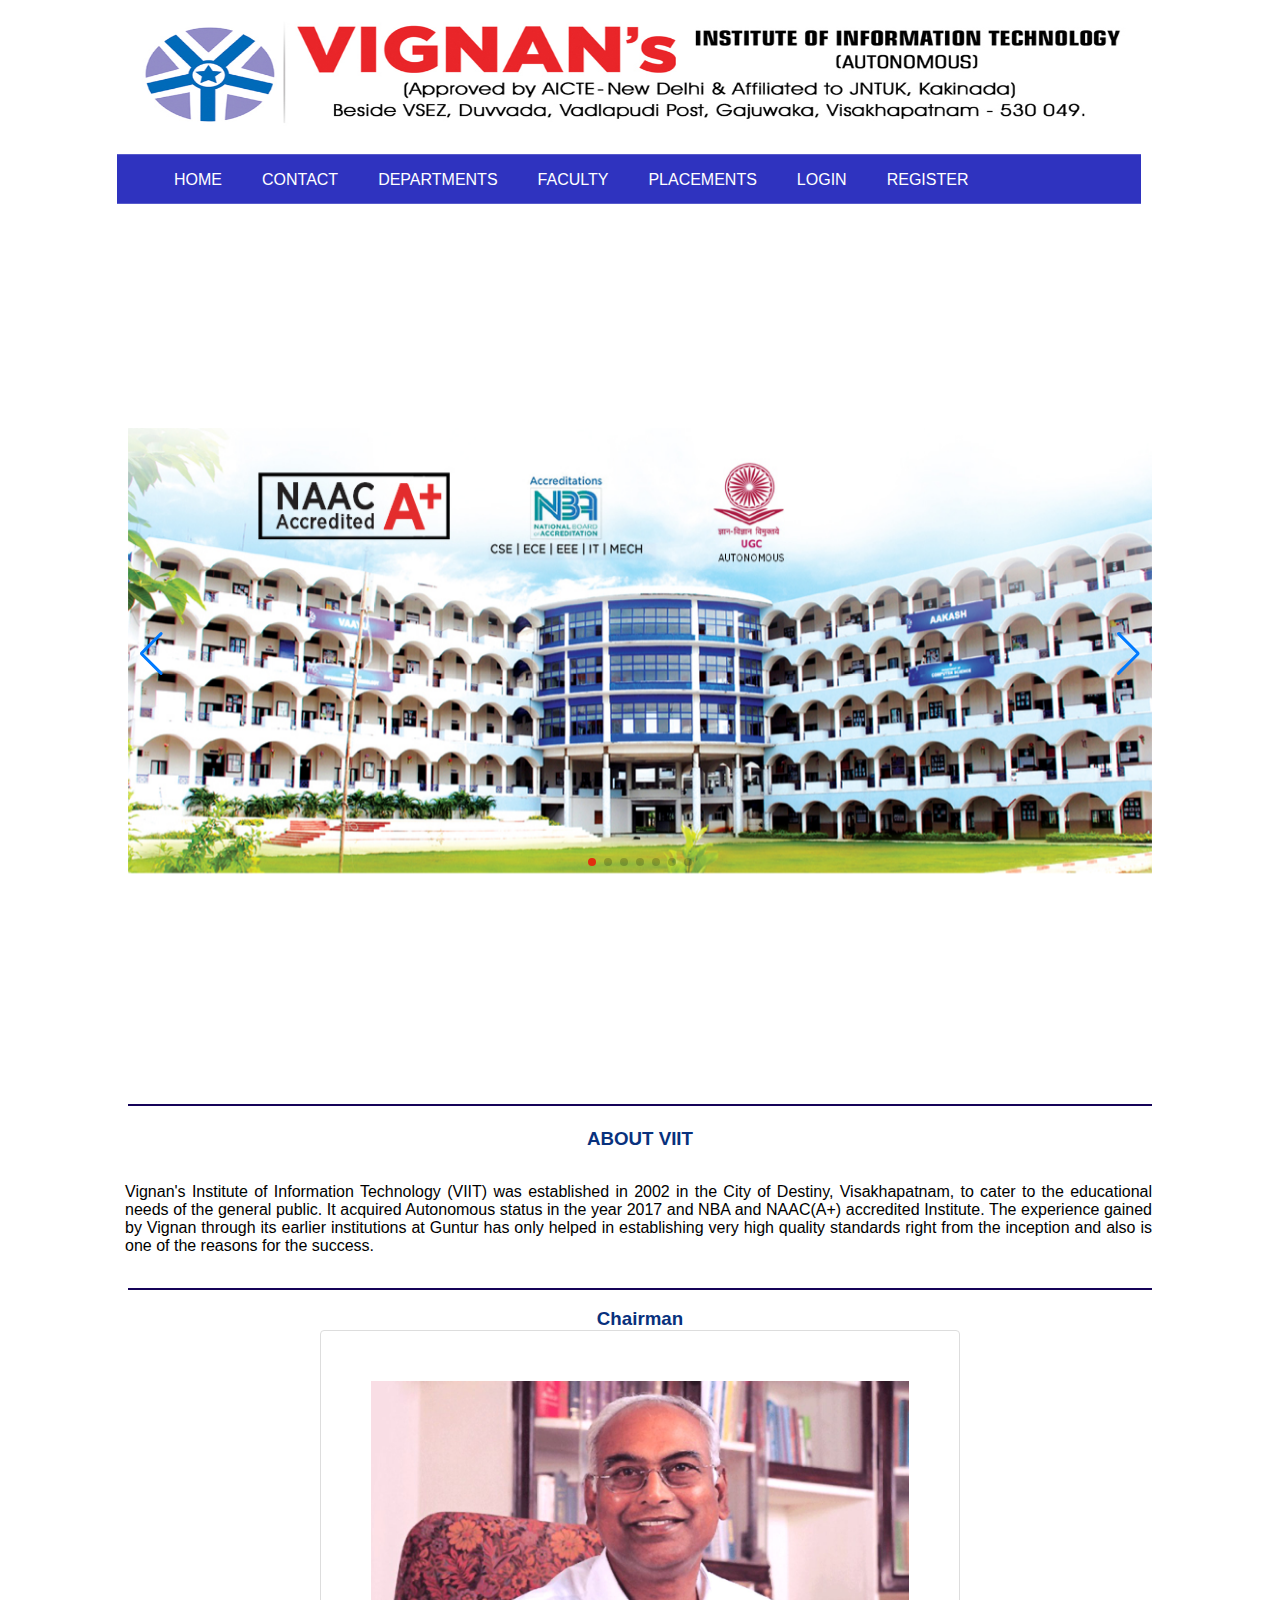
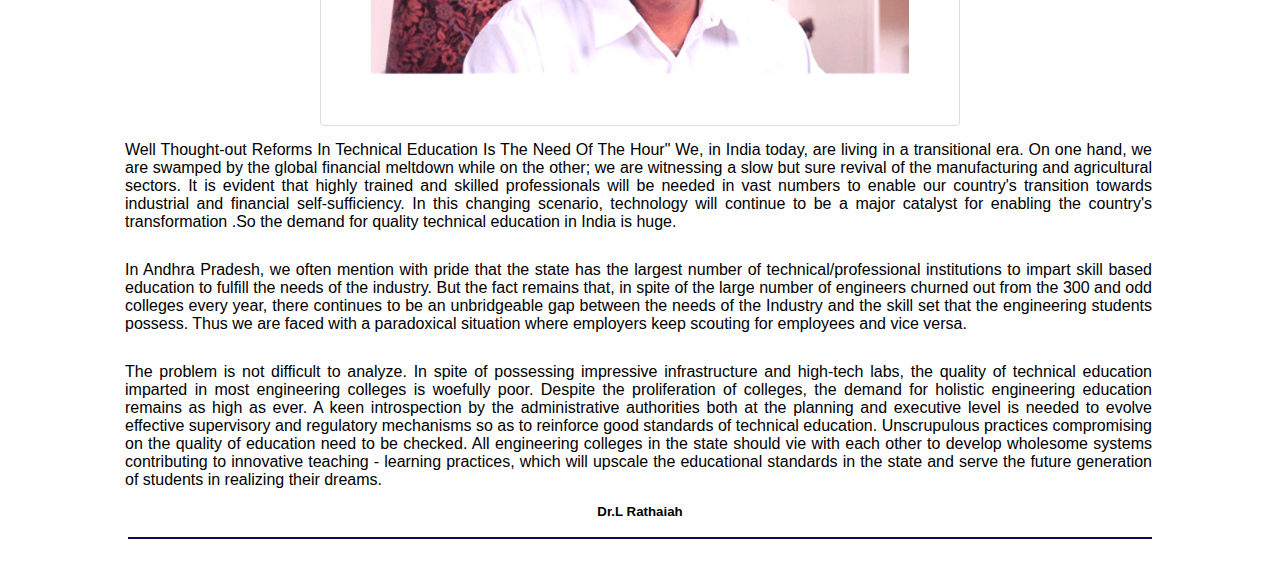
==== index.html @ fe6461c3 "second commit" ====
<!DOCTYPE html>
<html lang="en" and dir="ltr">
    <head>
        <meta charset="utf-8">
        <meta name="viewport" content="width=device-width, initial-scale=1.0">
        <title>Home page</title>
        <link rel="stylesheet" href="css/shome.css">
        <link rel="icon" type="image/x-icon" href="images/Vignan_logo.png">
        <link rel="stylesheet" href="https://cdn.jsdelivr.net/npm/swiper@8/swiper-bundle.min.css"/>
    </head>
    <body>
        <img src="images/Logo.jpg" alt="Institute Image" class="lgim">
        <nav class="stk">
            <ul>
                <li><a href="index.html">Home</a></li>
                <li><a href="contact.html">Contact</a></li>
                <li>
                    <a href="#">Departments</a>
                    <ul>
                        <li><a href="dept_cse.html">CSE</a></li>
                        <li><a href="dept_ece.html">ECE</a></li>
                        <li><a href="dept_eee.html">EEE</a></li>
                        <li><a href="dept_civil.html">CIVIL</a></li>
                        <li><a href="dept_mech.html">MECH</a></li>
                        <li><a href="dept_it.html">IT</a></li>
                    </ul>
                </li>
                <li><a href="faculty.html">Faculty</a></li>
                <li>
                    <a href="#">Placements</a>
                    <ul>
                        <li><a href="plac_ab.html">About T&P</a></li>
                        <li><a href="pdf/training.pdf" target="_blank">Process</a></li>
                        <li><a href="plac.html">Placements</a></li>
                        <li><a href="plac_con.html">Contact</a></li>
                    </ul>
                </li>
                <li><a href="log.html">Login</a></li>
                <li><a href="reg.html">Register</a></li>
            </ul>
        </nav>
        <div class="container">
            <div class="swiper">
                <div class="swiper-wrapper">
                  <div class="swiper-slide"><img src="images/slide1.jpg" class="ssimg"></div>
                  <div class="swiper-slide"><img src="images/slide2.jpeg" class="ssimg"></div>
                  <div class="swiper-slide"><img src="images/coe.jpeg" class="ssimg"></div>
                  <div class="swiper-slide"><img src="images/slide3.jpeg" class="ssimg"></div>
                  <div class="swiper-slide"><img src="images/slide5.jpg" class="ssimg"></div>
                  <div class="swiper-slide"><img src="images/slide6.jpg" class="ssimg"></div>
                  <div class="swiper-slide"><img src="images/slide7.jpg" class="ssimg"></div>
                  ...
                </div>
                <div class="swiper-pagination"></div>
                <div class="swiper-button-prev"></div>
                <div class="swiper-button-next"></div>
              </div>
        </div>
        <hr>
        <div>
            <h3><br>ABOUT VIIT</h3><br>
            <p class="abviit">Vignan's Institute of Information Technology (VIIT) was established in 2002 in the City of Destiny, Visakhapatnam, to cater to the educational needs of the general public. It acquired Autonomous status in the year 2017 and NBA and NAAC(A+) accredited Institute. The experience gained by Vignan through its earlier institutions at Guntur has only helped in establishing very high quality standards right from the inception and also is one of the reasons for the success.</p><br>
        </div>
        <hr>
        <div>
            <br>
            <h3>Chairman</h3>
            <img src="images/Chairman.jpg" class="cm">
            <p class="abviit">
                Well Thought-out Reforms In Technical Education Is The Need Of The Hour" We, in India today, are living in a transitional era. On one hand, we are swamped by the global financial meltdown while on the other; we are witnessing a slow but sure revival of the manufacturing and agricultural sectors. It is evident that highly trained and skilled professionals will be needed in vast numbers to enable our country's transition towards industrial and financial self-sufficiency. In this changing scenario, technology will continue to be a major catalyst for enabling the country's transformation .So the demand for quality technical education in India is huge.
                <p class="abviit">

                    In Andhra Pradesh, we often mention with pride that the state has the largest number of technical/professional institutions to impart skill based education to fulfill the needs of the industry. But the fact remains that, in spite of the large number of engineers churned out from the 300 and odd colleges every year, there continues to be an unbridgeable gap between the needs of the Industry and the skill set that the engineering students possess. Thus we are faced with a paradoxical situation where employers keep scouting for employees and vice versa.<p>
                        <p class="abviit">
                            The problem is not difficult to analyze. In spite of possessing impressive infrastructure and high-tech labs, the quality of technical education imparted in most engineering colleges is woefully poor. Despite the proliferation of colleges, the demand for holistic engineering education remains as high as ever. A keen introspection by the administrative authorities both at the planning and executive level is needed to evolve effective supervisory and regulatory mechanisms so as to reinforce good standards of technical education. Unscrupulous practices compromising on the quality of education need to be checked. All engineering colleges in the state should vie with each other to develop wholesome systems contributing to innovative teaching - learning practices, which will upscale the educational standards in the state and serve the future generation of students in realizing their dreams.
                        </p>
                            <h5 style="text-align: center;">Dr.L Rathaiah</h5><br><hr><br><br>
        </div>
        
        <script src="https://cdn.jsdelivr.net/npm/swiper@8/swiper-bundle.min.js"></script>
        <script>
            const swiper = new Swiper('.swiper', {
            autoplay: {
                delay: 3000,
                disableOnInteraction: false,
            },
            loop: true,
            pagination: {
            el: '.swiper-pagination',
            clickable: true,    
            },
            navigation: {
            nextEl: '.swiper-button-next',
            prevEl: '.swiper-button-prev',
            },
        });
        </script>
    </body>
</html>
---- css/shome.css ----
*{
    margin: 0;
    padding: 0;
    box-sizing: border-box;
    font-family: Arial, Helvetica, sans-serif;
}
.ssimg{
    width:100%;
}
.container{
    width: 100%;
    height: 100vh;
    background: #fff;
    display: flex;
    align-items: center;
    justify-content: center;
}
.swiper{
    width: 80%;
    height: fit-content;
}
.swiper-slide{
    width: 100%;
}
.swiper .swipper-button-prev, .swiper .swipper-button-next{
    color:#fff;
}
.swiper .swiper-pagination-bullet-active{
    background: rgb(225, 46, 15);
}
.lgim{
    width: 80%;
    height: 150px;
    margin-left: 117px;
}
.cm{
    width: 50%;
    margin-left: auto;
    margin-right: auto;
    display: block;
    padding: 50px;
    border-radius: 4px;
    border:  1px solid #ddd;
    height: auto;
}
body{
    margin: 0;
    padding: 0;
    font-family: sans-serif;
}
nav{
    width: 100%;
    height: 50px;
    background: rgb(47, 51, 191);
    text-align: center;
}
.stk{
    width: 80%;
    height: 50px;
    background: rgb(47, 51, 191);
    border-top: 1px solid rgba(255,255,255,.2);
    border-bottom: 1px solid rgba(255,255,255,.2);
    position: sticky;
    top: 0%;
    z-index: 99;
    justify-content: center;
    margin-left: 117px;
}

.stk ul{
    display: flex;
    margin: 0;
    padding: 0 37px;
    float: none;
    list-style: none;
}
.stk ul li{
    list-style: none;
}
.stk ul li a{
    display: block;
    color: #fff;
    padding: 0px 20px; 
    text-decoration:none;
    text-transform: uppercase;
    font-weight:100;
    line-height: 50px;  
}
.stk ul li ul{
    background: #000033;
}
.stk ul li ul li{
    float: none;
    border-bottom: 1px solid white;
    padding: 0px 0px;
    display: inline;
}
.stk ul li ul{
    display: none;
}
.stk ul li:hover ul{
    display: block;
}
p{
    text-align: justify,center;
}
.stk ul li a:hover {
    color: rgb(26, 11, 87);
    background-color: rgb(225, 46, 15);
}
.blk{
    background-color: rgb(49, 177, 189);
    color: rgb(3, 41, 14);
    padding:0 25px; 
}
h3{
    text-align: center;
    color: rgb(8, 49, 125);
}
div .abviit{
    text-align: justify;
    width: 90%;
    padding: 15px 0px;
    padding-left: 125px;
}
hr{
    width: 80%;
    margin: 0 auto;
    border: 1px solid rgb(21, 3, 88);
    background-color: rgb(21, 3, 88);
}
@media only screen and (max-width:800px) {
    /* For tablets: */
    .main {
      width: 80%;
      padding: 0;
    }
    .right {
      width: 100%;
    }
}
@media only screen and (max-width:500px) {
    /* For mobile phones: */
    .menu, .main, .right {
      width: 100%;
    }
}
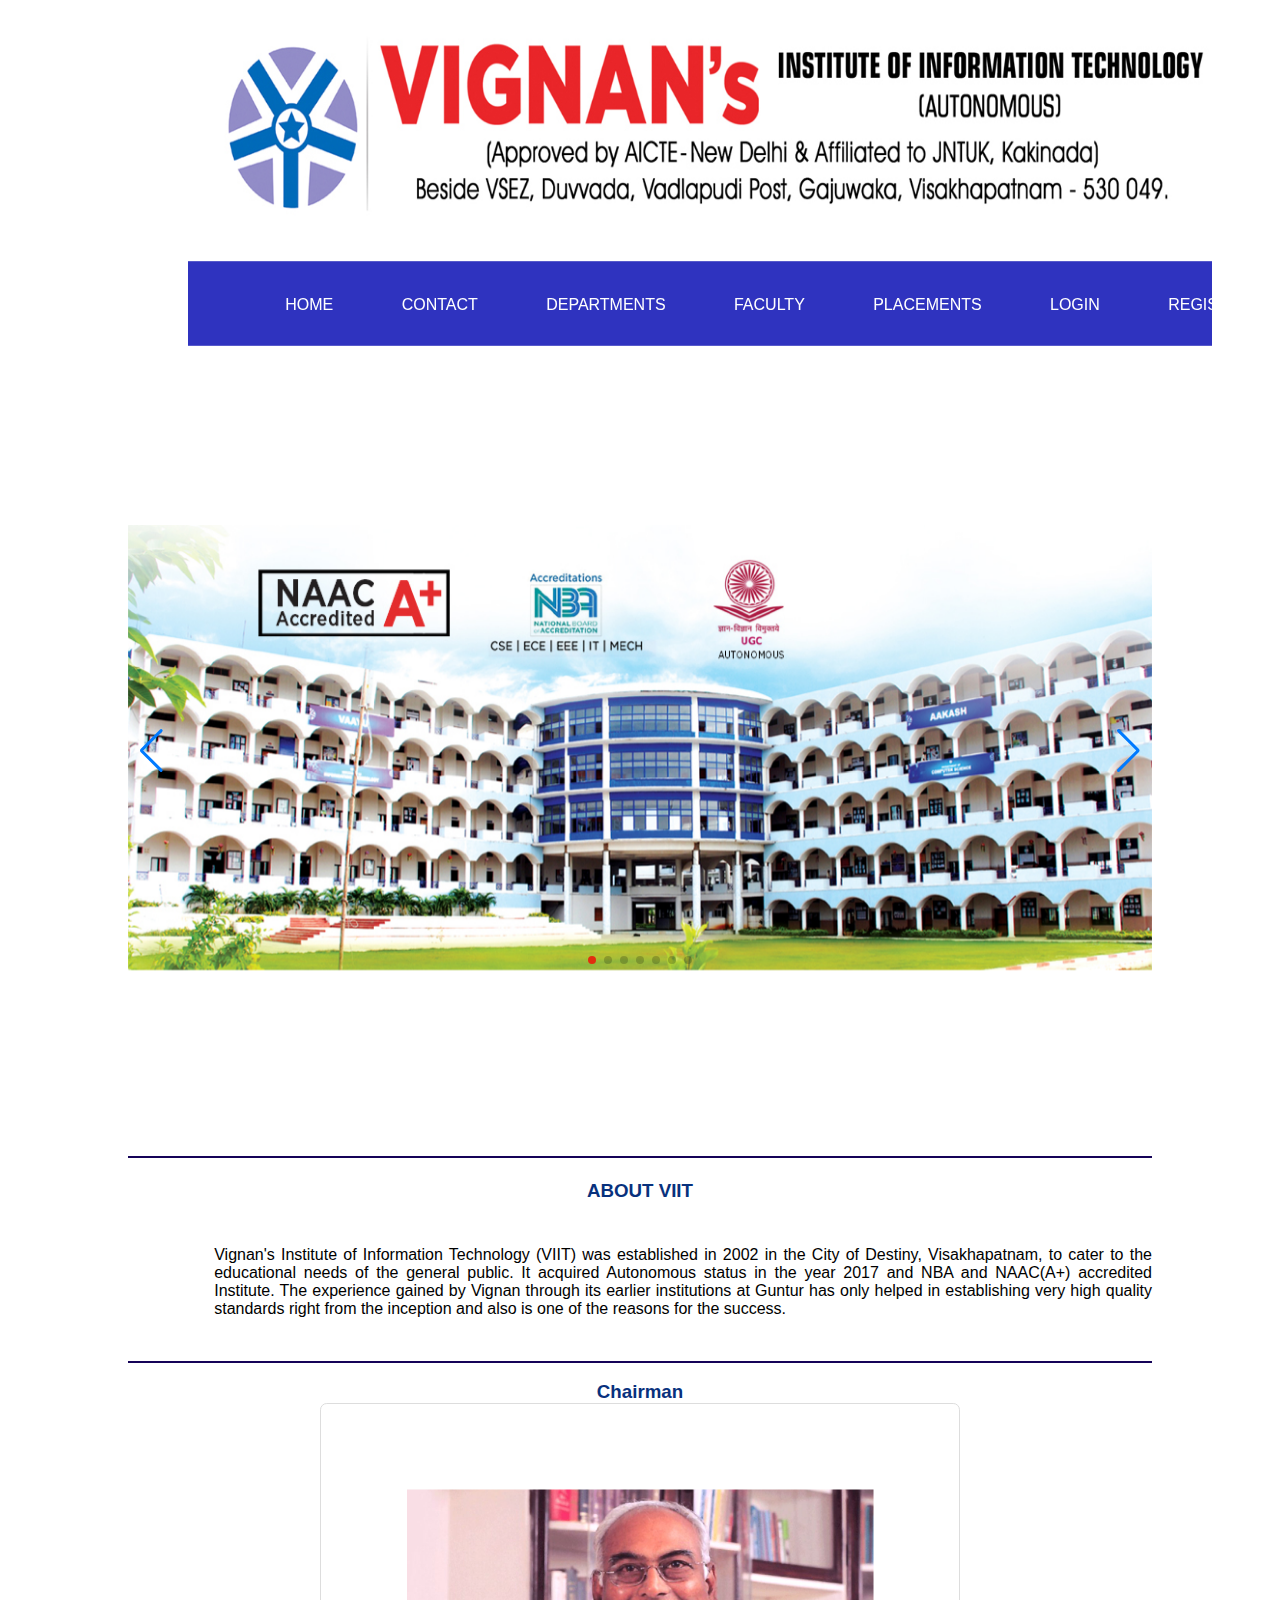
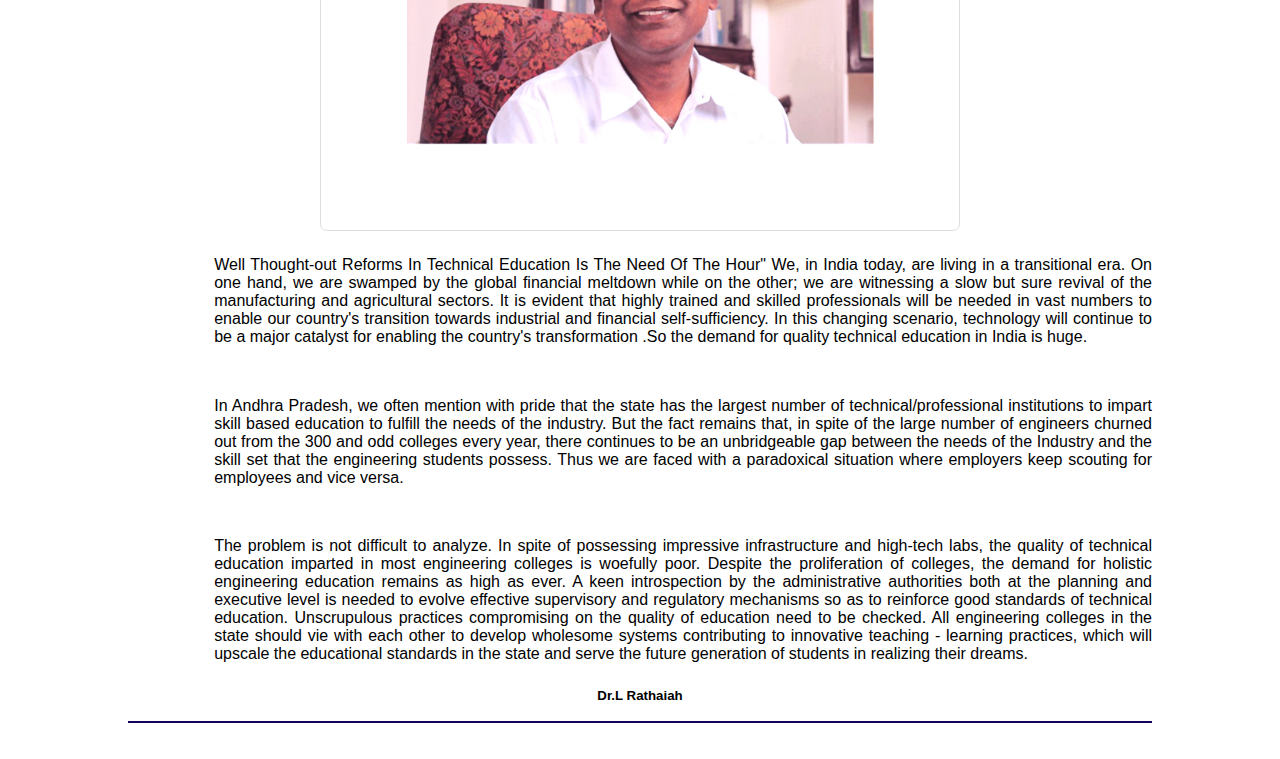
==== commit d9ff2569: "third commit" ====
--- a/index.html
+++ b/index.html
@@ -32,7 +32,7 @@
                         <li><a href="plac_ab.html">About T&P</a></li>
                         <li><a href="pdf/training.pdf" target="_blank">Process</a></li>
                         <li><a href="plac.html">Placements</a></li>
-                        <li><a href="plac_con.html">Contact</a></li>
+                        <li><a href="plac_con.html">T&P Staff</a></li>
                     </ul>
                 </li>
                 <li><a href="log.html">Login</a></li>
@@ -96,4 +96,4 @@
         });
         </script>
     </body>
-</html>+</html>
--- a/css/shome.css
+++ b/css/shome.css
@@ -9,7 +9,7 @@
 }
 .container{
     width: 100%;
-    height: 100vh;
+    height: 90vh;
     background: #fff;
     display: flex;
     align-items: center;
@@ -30,17 +30,17 @@
 }
 .lgim{
     width: 80%;
-    height: 150px;
-    margin-left: 117px;
+    height: 28.55vh;
+    margin-left: 22.2vh;
 }
 .cm{
     width: 50%;
     margin-left: auto;
     margin-right: auto;
     display: block;
-    padding: 50px;
-    border-radius: 4px;
-    border:  1px solid #ddd;
+    padding: 9.5vh;
+    border-radius: 0.75vh;
+    border:  0.2vh solid #ddd;
     height: auto;
 }
 body{
@@ -50,13 +50,13 @@
 }
 nav{
     width: 100%;
-    height: 50px;
+    height: 9.5vh;
     background: rgb(47, 51, 191);
     text-align: center;
 }
 .stk{
     width: 80%;
-    height: 50px;
+    height: 9.5vh;
     background: rgb(47, 51, 191);
     border-top: 1px solid rgba(255,255,255,.2);
     border-bottom: 1px solid rgba(255,255,255,.2);
@@ -64,13 +64,13 @@
     top: 0%;
     z-index: 99;
     justify-content: center;
-    margin-left: 117px;
+    margin-left: 20.9vh;
 }
 
 .stk ul{
     display: flex;
     margin: 0;
-    padding: 0 37px;
+    padding: 0 7vh;
     float: none;
     list-style: none;
 }
@@ -80,18 +80,18 @@
 .stk ul li a{
     display: block;
     color: #fff;
-    padding: 0px 20px; 
+    padding: 0px 3.8vh; 
     text-decoration:none;
     text-transform: uppercase;
-    font-weight:100;
-    line-height: 50px;  
+    font-weight:19vh;
+    line-height: 9.5vh;  
 }
 .stk ul li ul{
     background: #000033;
 }
 .stk ul li ul li{
     float: none;
-    border-bottom: 1px solid white;
+    border-bottom: 0.2vh solid white;
     padding: 0px 0px;
     display: inline;
 }
@@ -120,14 +120,15 @@
 div .abviit{
     text-align: justify;
     width: 90%;
-    padding: 15px 0px;
-    padding-left: 125px;
+    padding: 2.8vh 0px;
+    padding-left: 23.8vh;
 }
 hr{
-    width: 80%;
+    width: 80%;             
     margin: 0 auto;
     border: 1px solid rgb(21, 3, 88);
     background-color: rgb(21, 3, 88);
+    
 }
 @media only screen and (max-width:800px) {
     /* For tablets: */
@@ -144,4 +145,4 @@
     .menu, .main, .right {
       width: 100%;
     }
-}+}
